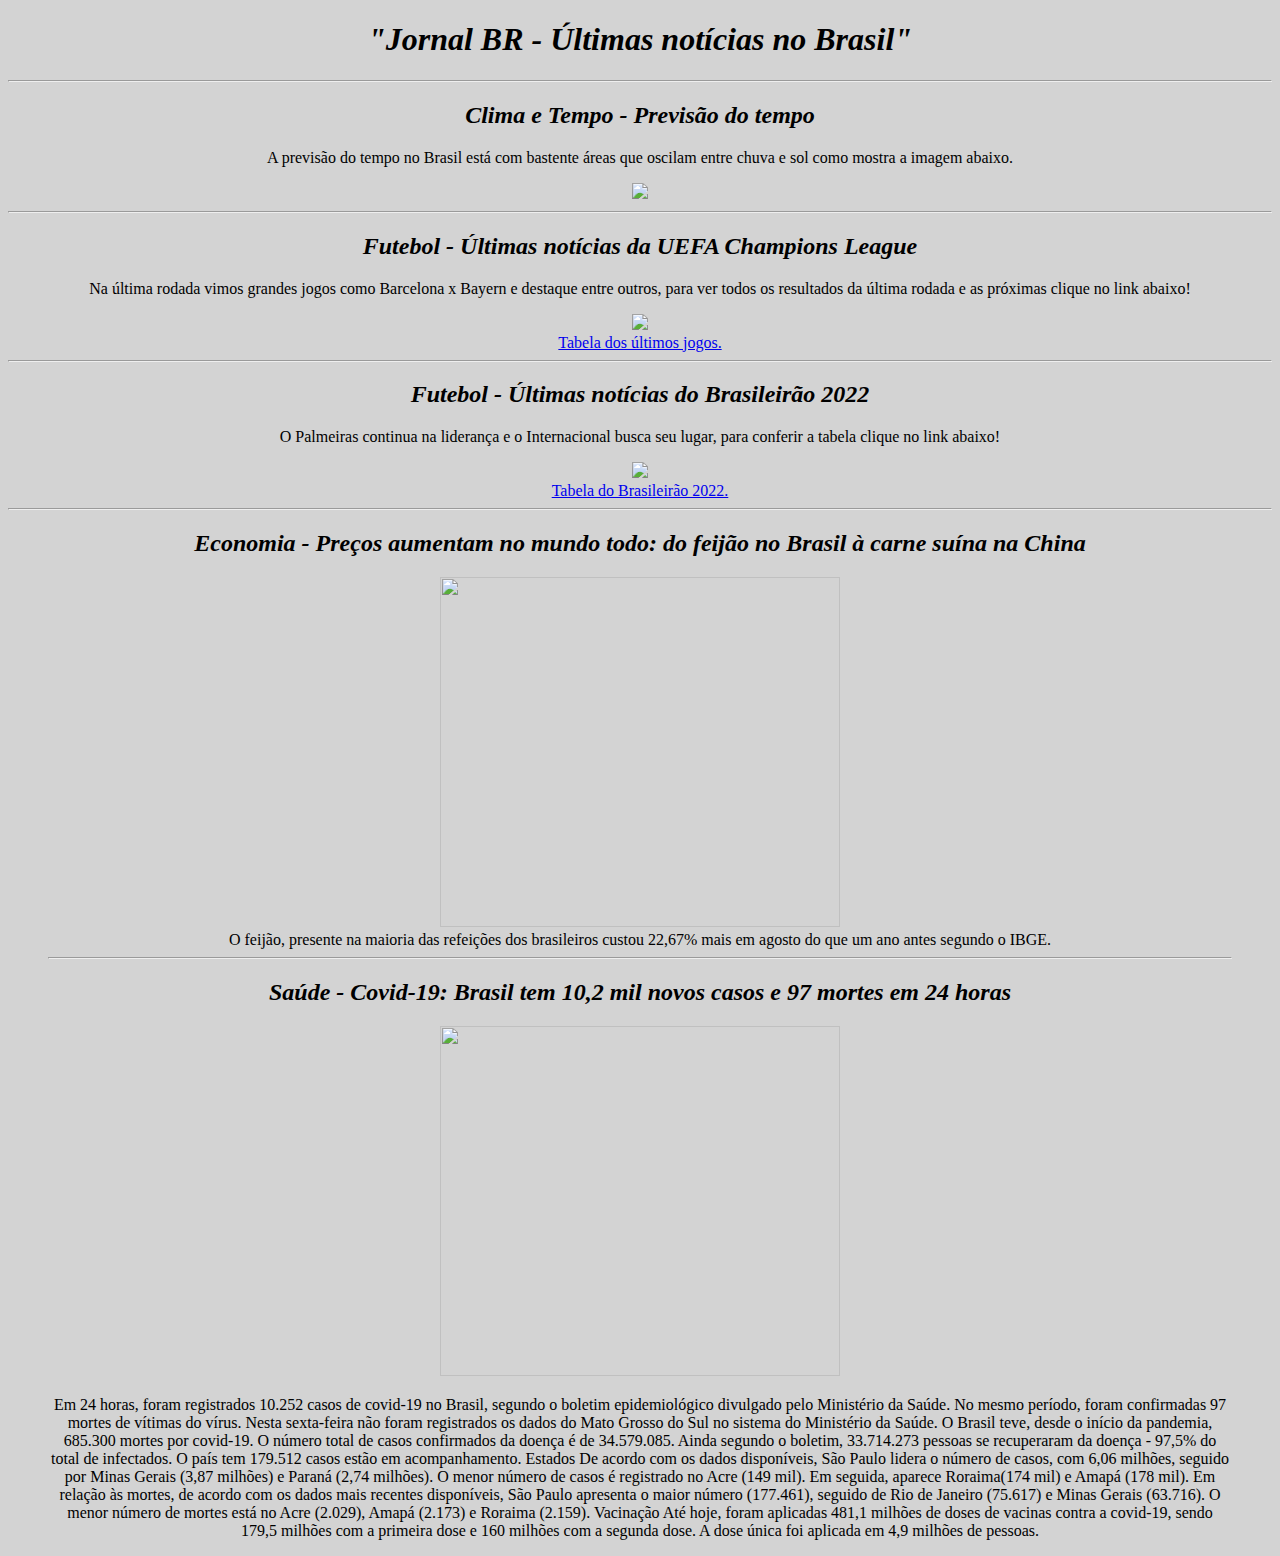
==== atividade-01/Trabalho avaliativo teste.html @ d15677aa "Create Trabalho avaliativo teste.html" ====
<!DOCTYPE html>
<!-- saved from url=(0113)file:///C:/Users/1144005988/OneDrive%20-%20Univille/DesWEB/Atividade%20Avaliativa%2001/Trabalho%20avaliativo.html -->
<html lang="pt-br"><head><meta http-equiv="Content-Type" content="text/html; charset=UTF-8">
        <title>Trabalho avaliativo 01</title>
        
    </head>
    <body style="background-color:lightgray;">
        <h1><center><i><font face="Times New Roman">"Jornal BR - Últimas notícias no Brasil"</font></i></center></h1>
        <hr>
        <h2><i><font face="Times New Roman"><center>Clima e Tempo - Previsão do tempo</center></font></i></h2>
        <p></p><center>A previsão do tempo no Brasil está com bastente áreas que oscilam entre chuva e sol como mostra a imagem abaixo.</center><p></p>
	  <center><img src="file:///C:/Users/yanic/OneDrive%20-%20Univille/DesWEB/Atividade%20Avaliativa%2001/previsaoo.jpg"></center>
	  <hr>
	  <h2><i><font face="Times New Roman"><center>Futebol - Últimas notícias da UEFA Champions League</center></font></i></h2>
	  <p></p><center>Na última rodada vimos grandes jogos como Barcelona x Bayern e destaque entre outros, para ver todos os resultados da última rodada e as próximas clique no link abaixo!</center><p></p>       
        <center><img src="file:///C:/Users/yanic/OneDrive%20-%20Univille/DesWEB/Atividade%20Avaliativa%2001/champions.jpg"></center>
	  <center><a href="https://pt.uefa.com/uefachampionsleague/fixtures-results/#/md/35204">Tabela dos últimos jogos.</a></center>
	  <hr>
	  <h2><i><font face="Times New Roman"><center>Futebol - Últimas notícias do Brasileirão 2022</center></font></i></h2> 
        <p></p><center>O Palmeiras continua na liderança e o Internacional busca seu lugar, para conferir a tabela clique no link abaixo!</center><p></p>
	  <center><img src="file:///C:/Users/yanic/OneDrive%20-%20Univille/DesWEB/Atividade%20Avaliativa%2001/brasileirao.jpg"></center>
	  <center><a href="https://www.msn.com/pt-br/esportes/futebol/brasileirao-serie-a/posicoes?ocid=bingsports">Tabela do Brasileirão 2022.</a></center>
	  <hr>
	  <h2><i><font face="Times New Roman"><center>Economia - Preços aumentam no mundo todo: do feijão no Brasil à carne suína na China</center></font></i></h2>
	  <figure>
		<center><img src="file:///C:/Users/yanic/OneDrive%20-%20Univille/DesWEB/Atividade%20Avaliativa%2001/comida.jpg" width="400" height="350"></center>
		<center><figcaption>O feijão, presente na maioria das refeições dos brasileiros custou 22,67% mais em agosto do que um ano antes segundo o IBGE.</figcaption></center>	
	  <hr>
	  <h2><i><font face="Times New Roman"><center>Saúde - Covid-19: Brasil tem 10,2 mil novos casos e 97 mortes em 24 horas</center></font></i></h2>
	  <center><img src="file:///C:/Users/yanic/OneDrive%20-%20Univille/DesWEB/Atividade%20Avaliativa%2001/vacina.jpg" width="400" height="350"></center> 

<p></p><center>Em 24 horas, foram registrados 10.252 casos de covid-19 no Brasil, segundo o boletim epidemiológico divulgado pelo Ministério da Saúde. No mesmo período, foram confirmadas 97 mortes de vítimas do vírus. Nesta sexta-feira não foram registrados os dados do Mato Grosso do Sul no sistema do Ministério da Saúde.

O Brasil teve, desde o início da pandemia, 685.300 mortes por covid-19. O número total de casos confirmados da doença é de 34.579.085.

Ainda segundo o boletim, 33.714.273 pessoas se recuperaram da doença - 97,5% do total de infectados. O país tem 179.512 casos estão em acompanhamento.

Estados
De acordo com os dados disponíveis, São Paulo lidera o número de casos, com 6,06 milhões, seguido por Minas Gerais (3,87 milhões) e Paraná (2,74 milhões). O menor número de casos é registrado no Acre (149 mil). Em seguida, aparece Roraima(174 mil) e Amapá (178 mil).

Em relação às mortes, de acordo com os dados mais recentes disponíveis, São Paulo apresenta o maior número (177.461), seguido de Rio de Janeiro (75.617) e Minas Gerais (63.716). O menor número de mortes está no Acre (2.029), Amapá (2.173) e Roraima (2.159).

Vacinação
Até hoje, foram aplicadas 481,1 milhões de doses de vacinas contra a covid-19, sendo 179,5 milhões com a primeira dose e 160 milhões com a segunda dose. A dose única foi aplicada em 4,9 milhões de pessoas.<p></p>
	 

    
    </center></figure></body></html>
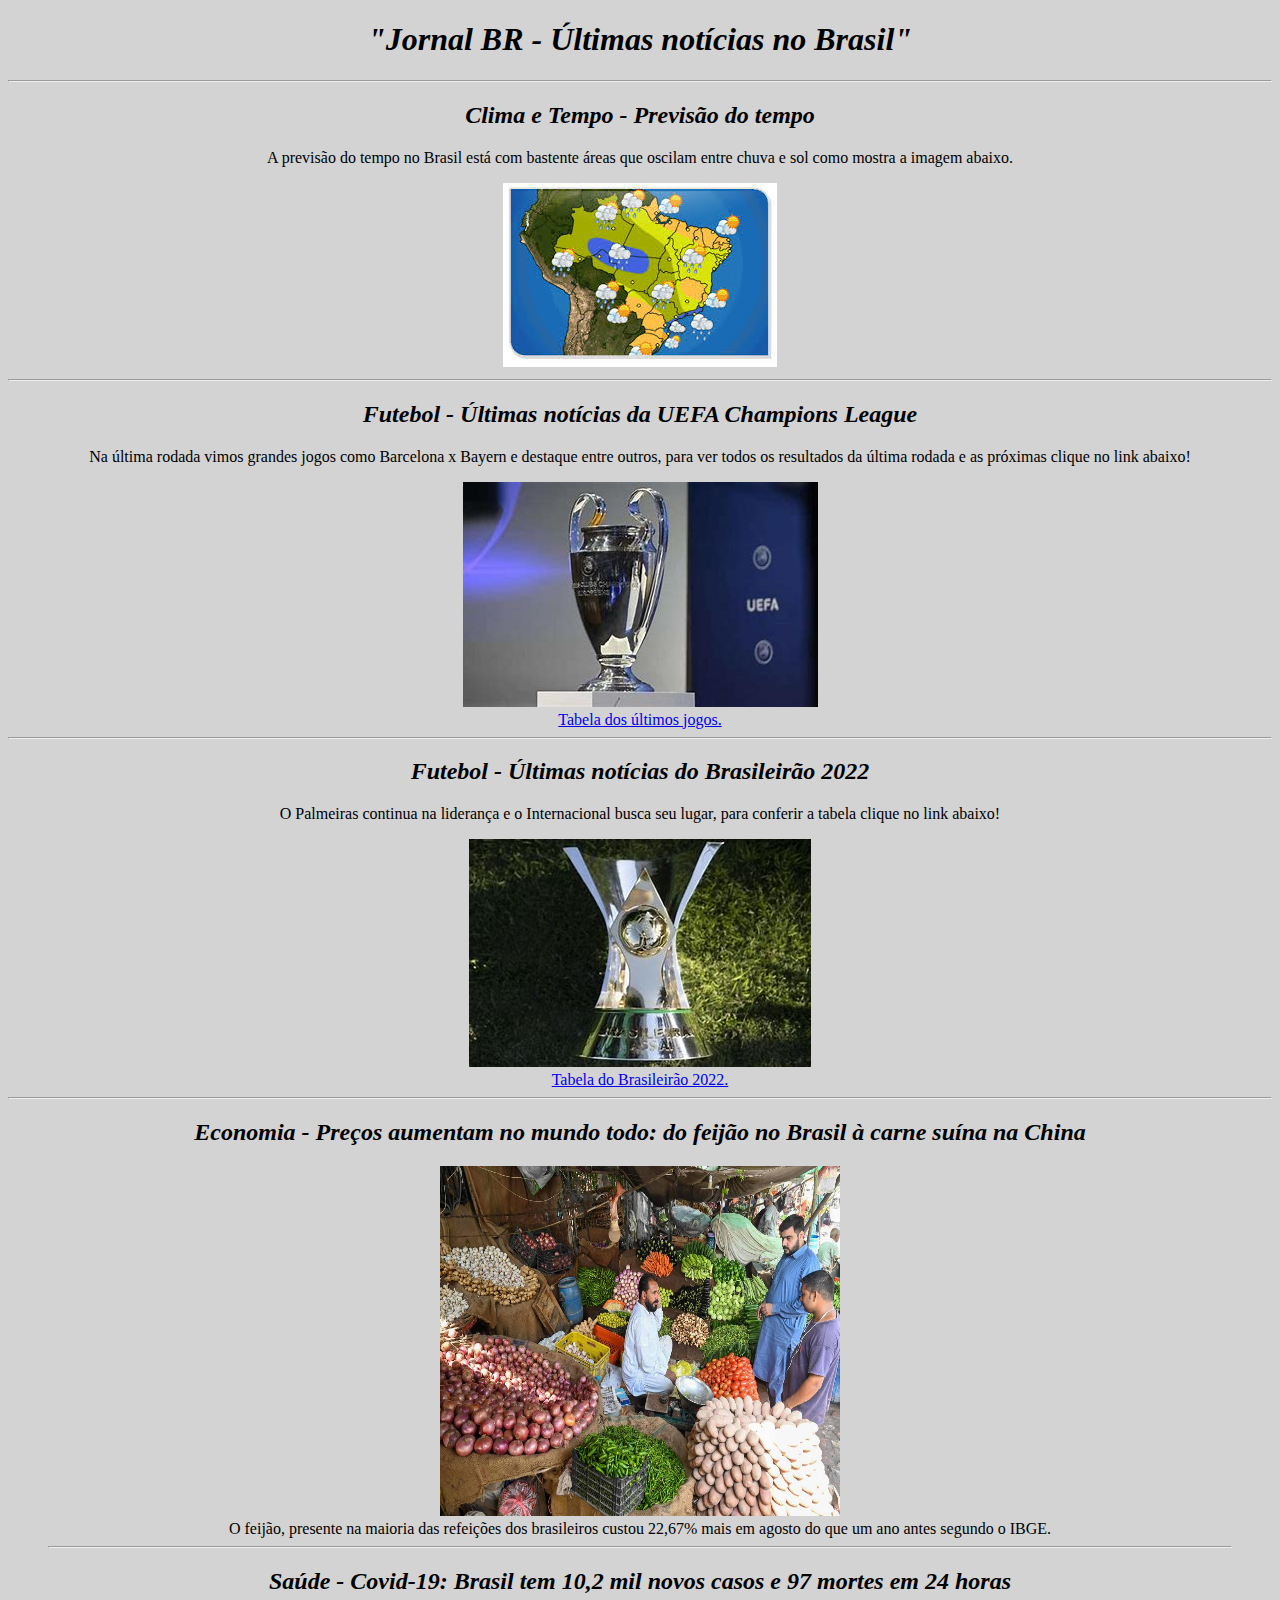
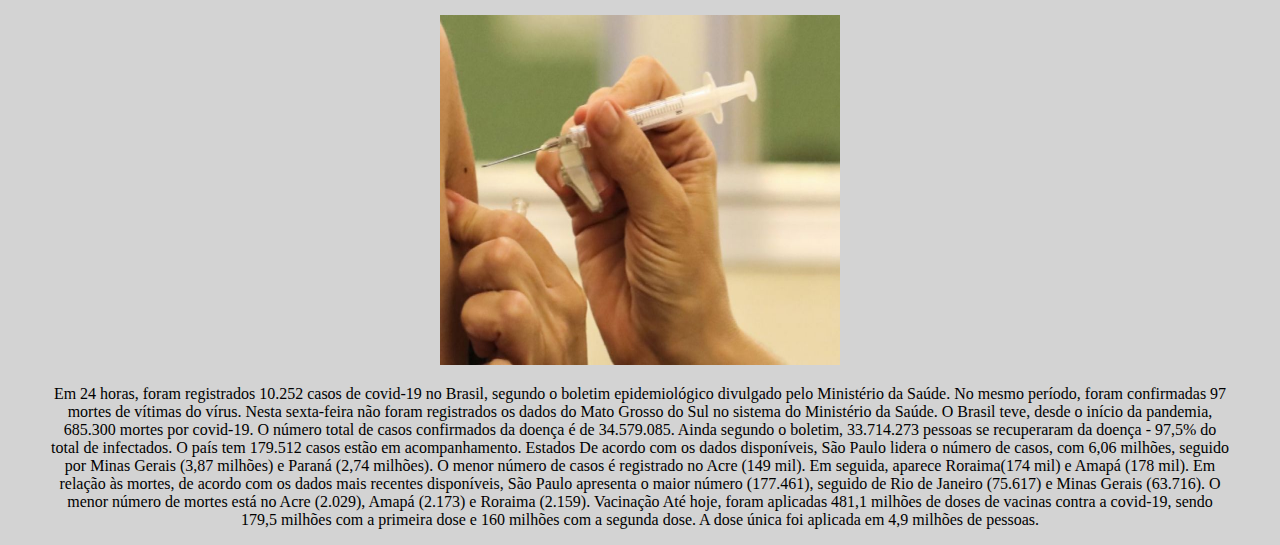
==== commit ea5d30dd: "Add files via upload" ====
--- a/atividade-01/Trabalho avaliativo teste.html
+++ b/atividade-01/Trabalho avaliativo teste.html
@@ -1,48 +1,49 @@
-<!DOCTYPE html>
-<!-- saved from url=(0113)file:///C:/Users/1144005988/OneDrive%20-%20Univille/DesWEB/Atividade%20Avaliativa%2001/Trabalho%20avaliativo.html -->
-<html lang="pt-br"><head><meta http-equiv="Content-Type" content="text/html; charset=UTF-8">
-        <title>Trabalho avaliativo 01</title>
-        
-    </head>
-    <body style="background-color:lightgray;">
-        <h1><center><i><font face="Times New Roman">"Jornal BR - Últimas notícias no Brasil"</font></i></center></h1>
-        <hr>
-        <h2><i><font face="Times New Roman"><center>Clima e Tempo - Previsão do tempo</center></font></i></h2>
-        <p></p><center>A previsão do tempo no Brasil está com bastente áreas que oscilam entre chuva e sol como mostra a imagem abaixo.</center><p></p>
-	  <center><img src="file:///C:/Users/yanic/OneDrive%20-%20Univille/DesWEB/Atividade%20Avaliativa%2001/previsaoo.jpg"></center>
-	  <hr>
-	  <h2><i><font face="Times New Roman"><center>Futebol - Últimas notícias da UEFA Champions League</center></font></i></h2>
-	  <p></p><center>Na última rodada vimos grandes jogos como Barcelona x Bayern e destaque entre outros, para ver todos os resultados da última rodada e as próximas clique no link abaixo!</center><p></p>       
-        <center><img src="file:///C:/Users/yanic/OneDrive%20-%20Univille/DesWEB/Atividade%20Avaliativa%2001/champions.jpg"></center>
-	  <center><a href="https://pt.uefa.com/uefachampionsleague/fixtures-results/#/md/35204">Tabela dos últimos jogos.</a></center>
-	  <hr>
-	  <h2><i><font face="Times New Roman"><center>Futebol - Últimas notícias do Brasileirão 2022</center></font></i></h2> 
-        <p></p><center>O Palmeiras continua na liderança e o Internacional busca seu lugar, para conferir a tabela clique no link abaixo!</center><p></p>
-	  <center><img src="file:///C:/Users/yanic/OneDrive%20-%20Univille/DesWEB/Atividade%20Avaliativa%2001/brasileirao.jpg"></center>
-	  <center><a href="https://www.msn.com/pt-br/esportes/futebol/brasileirao-serie-a/posicoes?ocid=bingsports">Tabela do Brasileirão 2022.</a></center>
-	  <hr>
-	  <h2><i><font face="Times New Roman"><center>Economia - Preços aumentam no mundo todo: do feijão no Brasil à carne suína na China</center></font></i></h2>
-	  <figure>
-		<center><img src="file:///C:/Users/yanic/OneDrive%20-%20Univille/DesWEB/Atividade%20Avaliativa%2001/comida.jpg" width="400" height="350"></center>
-		<center><figcaption>O feijão, presente na maioria das refeições dos brasileiros custou 22,67% mais em agosto do que um ano antes segundo o IBGE.</figcaption></center>	
-	  <hr>
-	  <h2><i><font face="Times New Roman"><center>Saúde - Covid-19: Brasil tem 10,2 mil novos casos e 97 mortes em 24 horas</center></font></i></h2>
-	  <center><img src="file:///C:/Users/yanic/OneDrive%20-%20Univille/DesWEB/Atividade%20Avaliativa%2001/vacina.jpg" width="400" height="350"></center> 
-
-<p></p><center>Em 24 horas, foram registrados 10.252 casos de covid-19 no Brasil, segundo o boletim epidemiológico divulgado pelo Ministério da Saúde. No mesmo período, foram confirmadas 97 mortes de vítimas do vírus. Nesta sexta-feira não foram registrados os dados do Mato Grosso do Sul no sistema do Ministério da Saúde.
-
-O Brasil teve, desde o início da pandemia, 685.300 mortes por covid-19. O número total de casos confirmados da doença é de 34.579.085.
-
-Ainda segundo o boletim, 33.714.273 pessoas se recuperaram da doença - 97,5% do total de infectados. O país tem 179.512 casos estão em acompanhamento.
-
-Estados
-De acordo com os dados disponíveis, São Paulo lidera o número de casos, com 6,06 milhões, seguido por Minas Gerais (3,87 milhões) e Paraná (2,74 milhões). O menor número de casos é registrado no Acre (149 mil). Em seguida, aparece Roraima(174 mil) e Amapá (178 mil).
-
-Em relação às mortes, de acordo com os dados mais recentes disponíveis, São Paulo apresenta o maior número (177.461), seguido de Rio de Janeiro (75.617) e Minas Gerais (63.716). O menor número de mortes está no Acre (2.029), Amapá (2.173) e Roraima (2.159).
-
-Vacinação
-Até hoje, foram aplicadas 481,1 milhões de doses de vacinas contra a covid-19, sendo 179,5 milhões com a primeira dose e 160 milhões com a segunda dose. A dose única foi aplicada em 4,9 milhões de pessoas.<p></p>
-	 
-
-    
-    </center></figure></body></html>
+<!DOCTYPE html>
+<!-- saved from url=(0113)file:///C:/Users/1144005988/OneDrive%20-%20Univille/DesWEB/Atividade%20Avaliativa%2001/Trabalho%20avaliativo.html -->
+<html lang="pt-br"><head><meta http-equiv="Content-Type" content="text/html; charset=UTF-8">
+        <title>Trabalho avaliativo 01</title>
+        
+    </head>
+    <body style="background-color:lightgray;">
+        <h1><center><i><font face="Times New Roman">"Jornal BR - Últimas notícias no Brasil"</font></i></center></h1>
+        <hr>
+        <h2><i><font face="Times New Roman"><center>Clima e Tempo - Previsão do tempo</center></font></i></h2>
+        <p></p><center>A previsão do tempo no Brasil está com bastente áreas que oscilam entre chuva e sol como mostra a imagem abaixo.</center><p></p>
+	  <center><img src="previsaoo.jpg"></center>
+	  <hr>
+	  <h2><i><font face="Times New Roman"><center>Futebol - Últimas notícias da UEFA Champions League</center></font></i></h2>
+	  <p></p><center>Na última rodada vimos grandes jogos como Barcelona x Bayern e destaque entre outros, para ver todos os resultados da última rodada e as próximas clique no link abaixo!</center><p></p>       
+        <center><img src="champions.jpg"></center>
+	  <center><a href="https://pt.uefa.com/uefachampionsleague/fixtures-results/#/md/35204">Tabela dos últimos jogos.</a></center>
+	  <hr>
+	  <h2><i><font face="Times New Roman"><center>Futebol - Últimas notícias do Brasileirão 2022</center></font></i></h2> 
+        <p></p><center>O Palmeiras continua na liderança e o Internacional busca seu lugar, para conferir a tabela clique no link abaixo!</center><p></p>
+	  <center><img src="brasileirao.jpg"></center>
+	  <center><a href="https://www.msn.com/pt-br/esportes/futebol/brasileirao-serie-a/posicoes?ocid=bingsports">Tabela do Brasileirão 2022.</a></center>
+	  <hr>
+	  <h2><i><font face="Times New Roman"><center>Economia - Preços aumentam no mundo todo: do feijão no Brasil à carne suína na China</center></font></i></h2>
+	  <figure>
+		<center><img src="comida.jpg" width="400" height="350"></center>
+		<center><figcaption>O feijão, presente na maioria das refeições dos brasileiros custou 22,67% mais em agosto do que um ano antes segundo o IBGE.</figcaption></center>	
+	  <hr>
+	  <h2><i><font face="Times New Roman"><center>Saúde - Covid-19: Brasil tem 10,2 mil novos casos e 97 mortes em 24 horas</center></font></i></h2>
+	  <center><img src="vacina.jpg" width="400" height="350"></center> 
+
+<p></p><center>Em 24 horas, foram registrados 10.252 casos de covid-19 no Brasil, segundo o boletim epidemiológico divulgado pelo Ministério da Saúde. No mesmo período, foram confirmadas 97 mortes de vítimas do vírus. Nesta sexta-feira não foram registrados os dados do Mato Grosso do Sul no sistema do Ministério da Saúde.
+
+O Brasil teve, desde o início da pandemia, 685.300 mortes por covid-19. O número total de casos confirmados da doença é de 34.579.085.
+
+Ainda segundo o boletim, 33.714.273 pessoas se recuperaram da doença - 97,5% do total de infectados. O país tem 179.512 casos estão em acompanhamento.
+
+Estados
+De acordo com os dados disponíveis, São Paulo lidera o número de casos, com 6,06 milhões, seguido por Minas Gerais (3,87 milhões) e Paraná (2,74 milhões). O menor número de casos é registrado no Acre (149 mil). Em seguida, aparece Roraima(174 mil) e Amapá (178 mil).
+
+Em relação às mortes, de acordo com os dados mais recentes disponíveis, São Paulo apresenta o maior número (177.461), seguido de Rio de Janeiro (75.617) e Minas Gerais (63.716). O menor número de mortes está no Acre (2.029), Amapá (2.173) e Roraima (2.159).
+
+Vacinação
+Até hoje, foram aplicadas 481,1 milhões de doses de vacinas contra a covid-19, sendo 179,5 milhões com a primeira dose e 160 milhões com a segunda dose. A dose única foi aplicada em 4,9 milhões de pessoas.<p></p>
+	 
+
+    
+    </center></figure></body></html>
+
